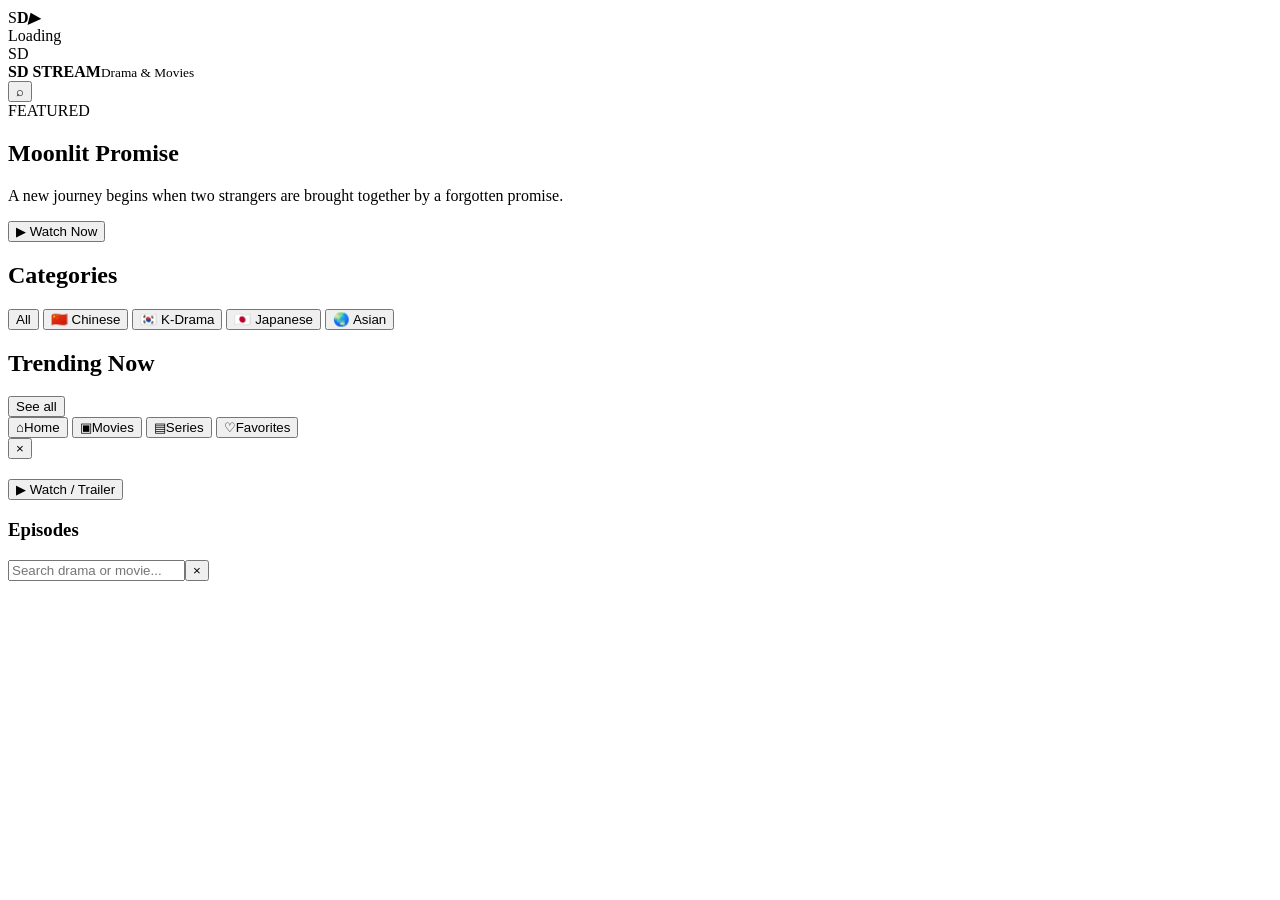
==== index.html @ 88f50521 "Create index.html" ====
<!doctype html>
<html lang="en">
<head>
<meta charset="utf-8">
<meta name="viewport" content="width=device-width,initial-scale=1,viewport-fit=cover">
<meta name="theme-color" content="#050507">
<title>SD Stream</title>
<link rel="stylesheet" href="style.css">
</head>
<body>
<div id="splash" class="splash">
  <div class="sd-logo"><span>S</span><b>D</b><i>▶</i></div>
  <div class="loading">Loading</div>
</div>

<div id="app" class="app hidden">
  <header class="topbar">
    <div class="brand"><div class="mini-logo">SD</div><div><strong>SD STREAM</strong><small>Drama & Movies</small></div></div>
    <button class="icon-btn" id="searchBtn">⌕</button>
  </header>

  <main>
    <section class="hero">
      <div class="hero-copy">
        <span class="pill">FEATURED</span>
        <h1 id="heroTitle">Moonlit Promise</h1>
        <p id="heroDesc">A new journey begins when two strangers are brought together by a forgotten promise.</p>
        <button class="primary" id="heroPlay">▶ Watch Now</button>
      </div>
    </section>

    <section class="section">
      <div class="section-head"><h2>Categories</h2></div>
      <div class="chips">
        <button class="chip active" data-filter="All">All</button>
        <button class="chip" data-filter="Chinese Drama">🇨🇳 Chinese</button>
        <button class="chip" data-filter="K-Drama">🇰🇷 K-Drama</button>
        <button class="chip" data-filter="Japanese Drama">🇯🇵 Japanese</button>
        <button class="chip" data-filter="Asian">🌏 Asian</button>
      </div>
    </section>

    <section class="section">
      <div class="section-head"><h2>Trending Now</h2><button class="link" id="seeAll">See all</button></div>
      <div id="catalog" class="catalog"></div>
    </section>
  </main>

  <nav class="bottom-nav">
    <button class="nav active">⌂<span>Home</span></button>
    <button class="nav" id="moviesNav">▣<span>Movies</span></button>
    <button class="nav" id="seriesNav">▤<span>Series</span></button>
    <button class="nav" id="favNav">♡<span>Favorites</span></button>
  </nav>
</div>

<div id="details" class="modal hidden">
  <button class="close" id="closeDetails">×</button>
  <div id="detailPoster" class="detail-poster"></div>
  <div class="detail-body">
    <span id="detailGenre" class="pill"></span>
    <h2 id="detailTitle"></h2>
    <p id="detailDesc"></p>
    <div class="meta" id="detailMeta"></div>
    <button class="primary full" id="watchBtn">▶ Watch / Trailer</button>
    <h3>Episodes</h3>
    <div id="episodes" class="episodes"></div>
  </div>
</div>

<div id="searchModal" class="search-modal hidden">
  <div class="search-head"><input id="searchInput" placeholder="Search drama or movie..."><button id="closeSearch">×</button></div>
  <div id="searchResults" class="catalog"></div>
</div>

<div id="toast" class="toast"></div>
<script src="script.js"></script>
</body>
</html>
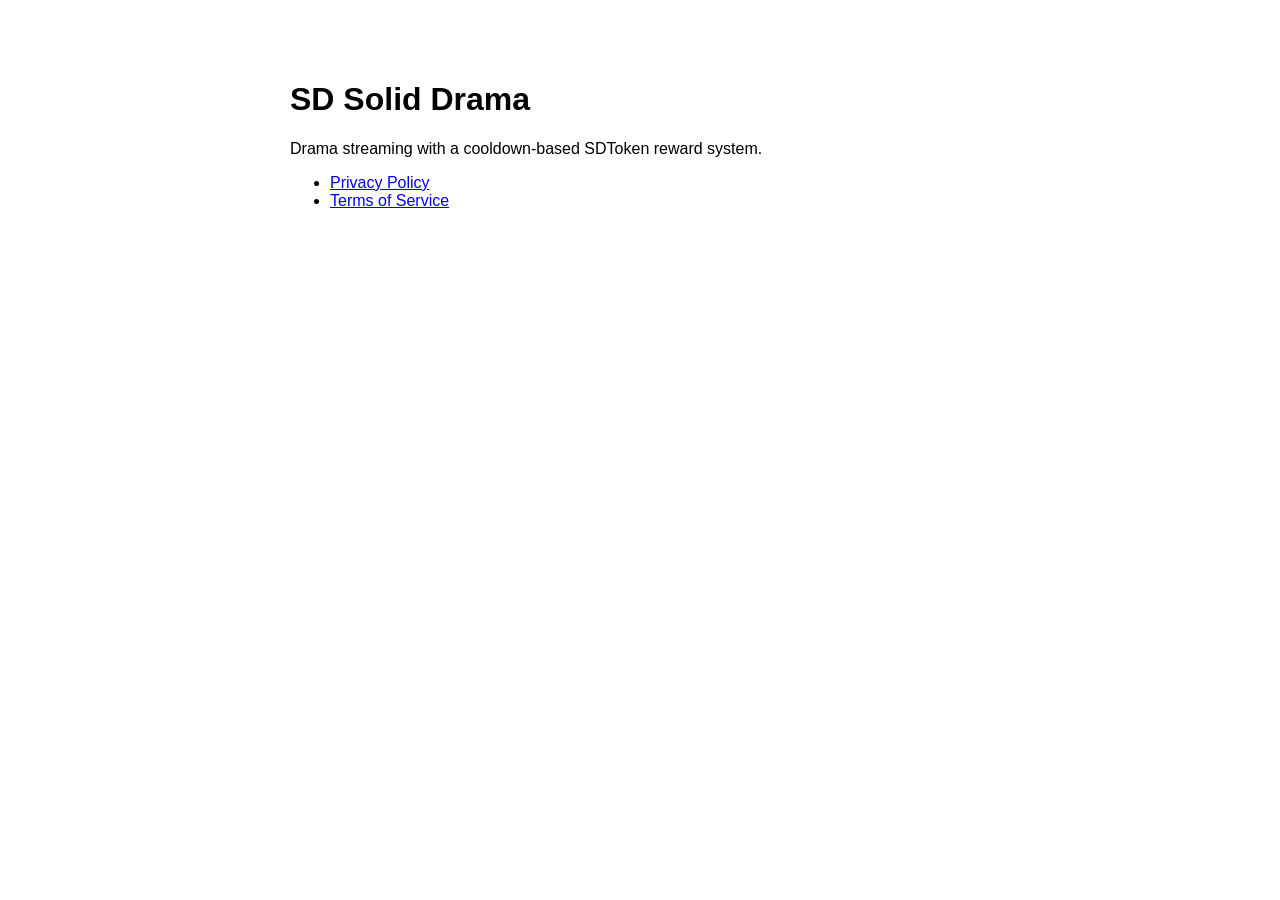
==== commit cd67de4e: "Update index.html" ====
--- a/index.html
+++ b/index.html
@@ -2,78 +2,15 @@
 <html lang="en">
 <head>
 <meta charset="utf-8">
-<meta name="viewport" content="width=device-width,initial-scale=1,viewport-fit=cover">
-<meta name="theme-color" content="#050507">
-<title>SD Stream</title>
-<link rel="stylesheet" href="style.css">
+<meta name="viewport" content="width=device-width,initial-scale=1">
+<title>SD Solid Drama</title>
 </head>
-<body>
-<div id="splash" class="splash">
-  <div class="sd-logo"><span>S</span><b>D</b><i>▶</i></div>
-  <div class="loading">Loading</div>
-</div>
-
-<div id="app" class="app hidden">
-  <header class="topbar">
-    <div class="brand"><div class="mini-logo">SD</div><div><strong>SD STREAM</strong><small>Drama & Movies</small></div></div>
-    <button class="icon-btn" id="searchBtn">⌕</button>
-  </header>
-
-  <main>
-    <section class="hero">
-      <div class="hero-copy">
-        <span class="pill">FEATURED</span>
-        <h1 id="heroTitle">Moonlit Promise</h1>
-        <p id="heroDesc">A new journey begins when two strangers are brought together by a forgotten promise.</p>
-        <button class="primary" id="heroPlay">▶ Watch Now</button>
-      </div>
-    </section>
-
-    <section class="section">
-      <div class="section-head"><h2>Categories</h2></div>
-      <div class="chips">
-        <button class="chip active" data-filter="All">All</button>
-        <button class="chip" data-filter="Chinese Drama">🇨🇳 Chinese</button>
-        <button class="chip" data-filter="K-Drama">🇰🇷 K-Drama</button>
-        <button class="chip" data-filter="Japanese Drama">🇯🇵 Japanese</button>
-        <button class="chip" data-filter="Asian">🌏 Asian</button>
-      </div>
-    </section>
-
-    <section class="section">
-      <div class="section-head"><h2>Trending Now</h2><button class="link" id="seeAll">See all</button></div>
-      <div id="catalog" class="catalog"></div>
-    </section>
-  </main>
-
-  <nav class="bottom-nav">
-    <button class="nav active">⌂<span>Home</span></button>
-    <button class="nav" id="moviesNav">▣<span>Movies</span></button>
-    <button class="nav" id="seriesNav">▤<span>Series</span></button>
-    <button class="nav" id="favNav">♡<span>Favorites</span></button>
-  </nav>
-</div>
-
-<div id="details" class="modal hidden">
-  <button class="close" id="closeDetails">×</button>
-  <div id="detailPoster" class="detail-poster"></div>
-  <div class="detail-body">
-    <span id="detailGenre" class="pill"></span>
-    <h2 id="detailTitle"></h2>
-    <p id="detailDesc"></p>
-    <div class="meta" id="detailMeta"></div>
-    <button class="primary full" id="watchBtn">▶ Watch / Trailer</button>
-    <h3>Episodes</h3>
-    <div id="episodes" class="episodes"></div>
-  </div>
-</div>
-
-<div id="searchModal" class="search-modal hidden">
-  <div class="search-head"><input id="searchInput" placeholder="Search drama or movie..."><button id="closeSearch">×</button></div>
-  <div id="searchResults" class="catalog"></div>
-</div>
-
-<div id="toast" class="toast"></div>
-<script src="script.js"></script>
+<body style="font-family:Arial;max-width:700px;margin:40px auto;padding:20px">
+<h1>SD Solid Drama</h1>
+<p>Drama streaming with a cooldown-based SDToken reward system.</p>
+<ul>
+<li><a href="privacy.html">Privacy Policy</a></li>
+<li><a href="terms.html">Terms of Service</a></li>
+</ul>
 </body>
-</html>
+</html>
